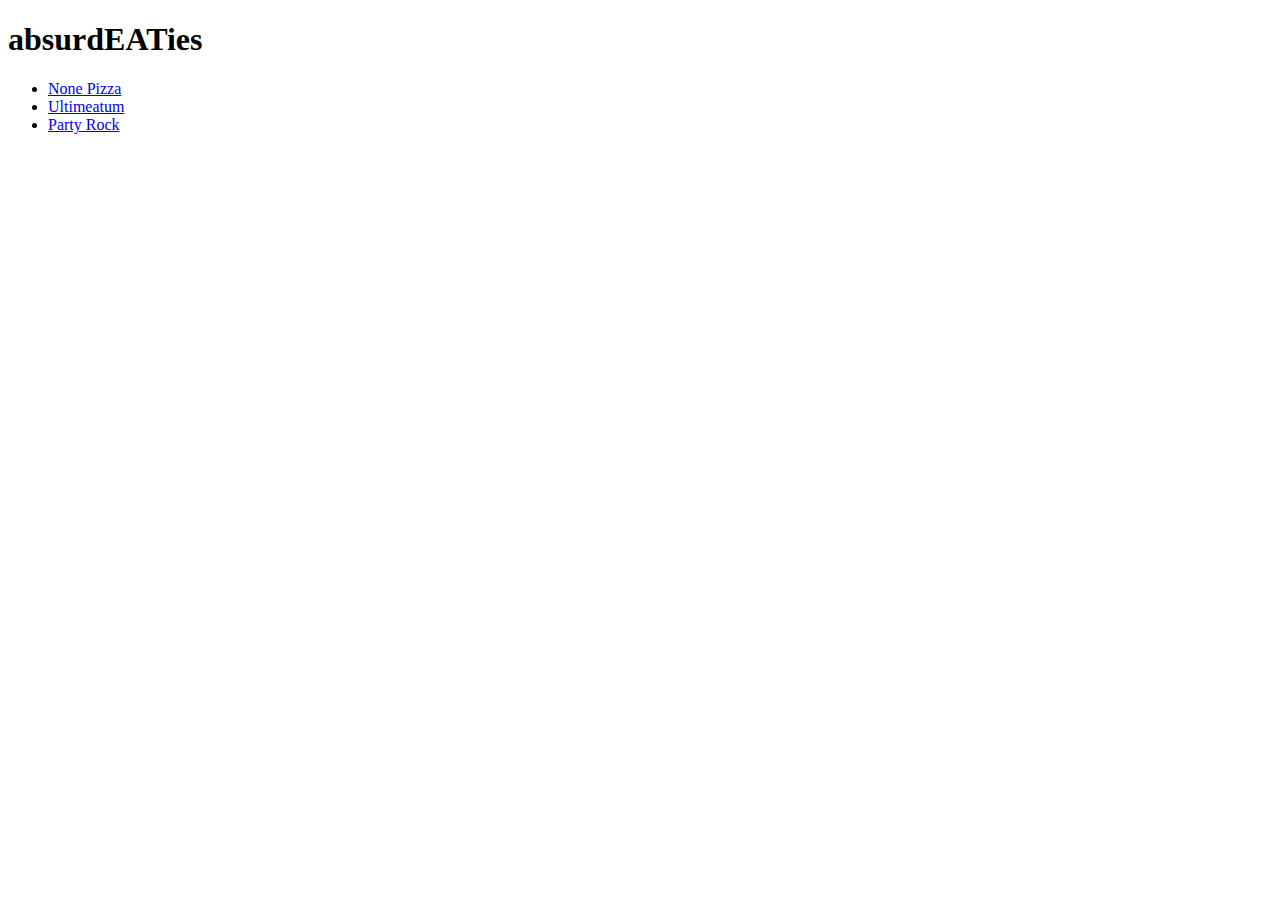
==== index.html @ bf59ff8d "Stuff happened idk" ====
<!DOCTYPE html>
<html lang="en">
    <head>
        <meta charset="UTF-8">
        <title>absurdEATies</title>
    </head>
    <body>
        <h1>absurdEATies</h1>
        <ul>
        <li><a href="./recipes/none-pizza.html" rel="noreffer"> 
        None Pizza</a></li>
        <li><a href="./recipes/ultimeatum.html" rel="noreffer">
        Ultimeatum</a></li>
       <li><a href="./recipes/party-rock.html" rel="noreffer">
        Party Rock</a></li>
        </ul>
    </body>
</html>
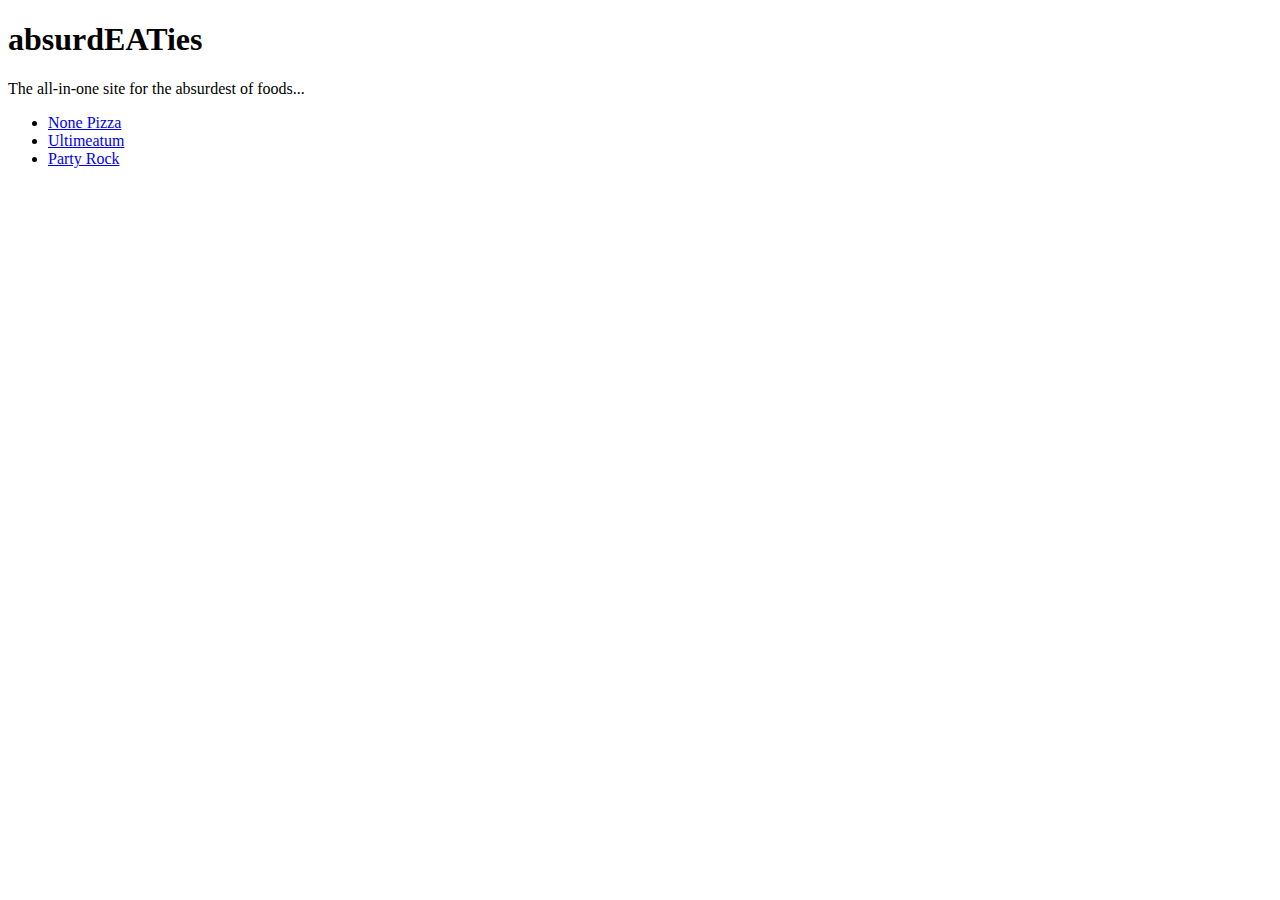
==== commit f21be19e: "Add description to index.htmml" ====
--- a/index.html
+++ b/index.html
@@ -6,6 +6,9 @@
     </head>
     <body>
         <h1>absurdEATies</h1>
+        <p>
+            The all-in-one site for the absurdest of foods...
+        </p>
         <ul>
         <li><a href="./recipes/none-pizza.html" rel="noreffer"> 
         None Pizza</a></li>
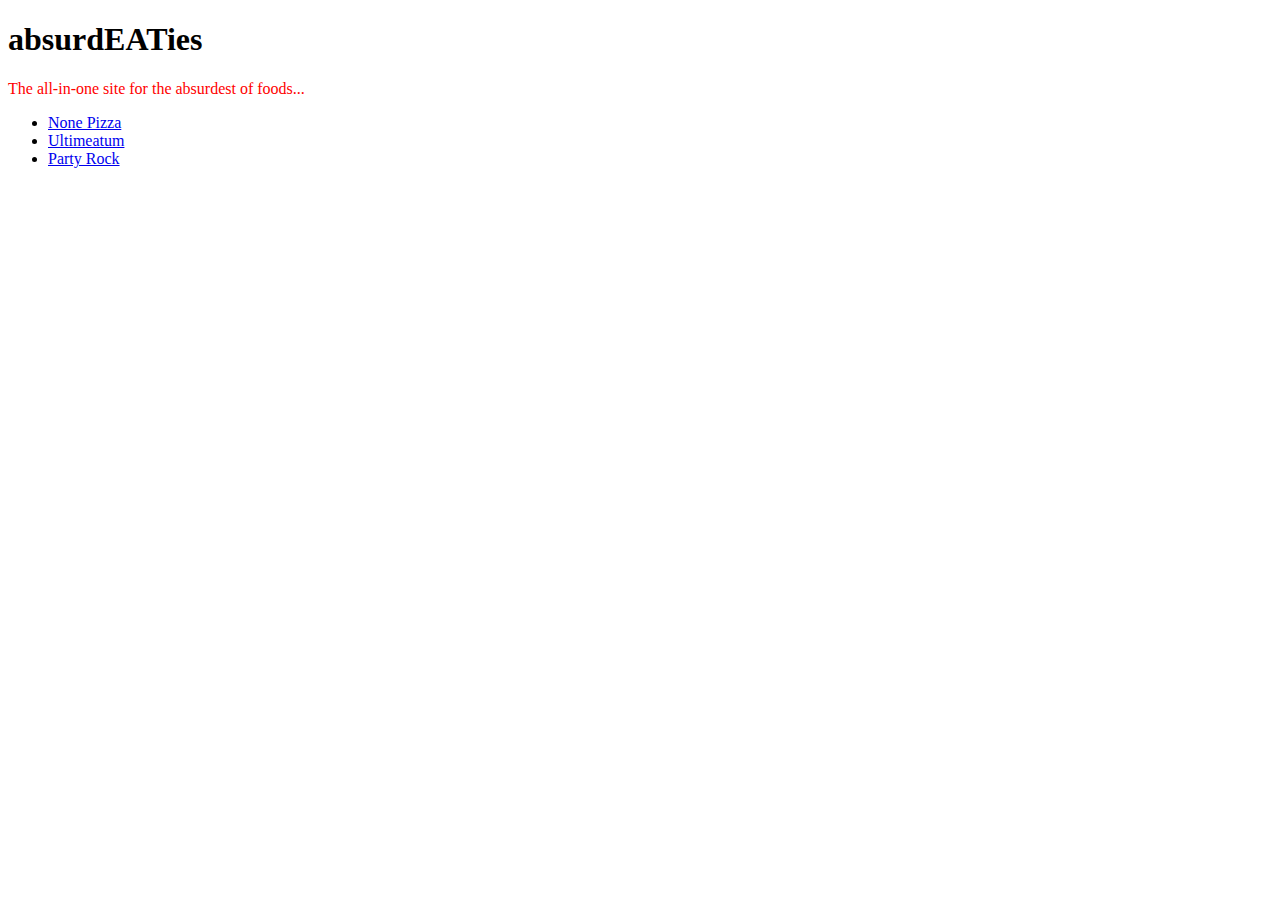
==== commit 129b4321: "Add styles.css Add styles.css and link it to index.html in order to make all paragraphs red" ====
--- a/index.html
+++ b/index.html
@@ -1,6 +1,7 @@
 <!DOCTYPE html>
 <html lang="en">
     <head>
+        <link rel="stylesheet" href="styles.css">
         <meta charset="UTF-8">
         <title>absurdEATies</title>
     </head>
--- a/styles.css
+++ b/styles.css
@@ -0,0 +1,3 @@
+p {
+    color:red;
+}
